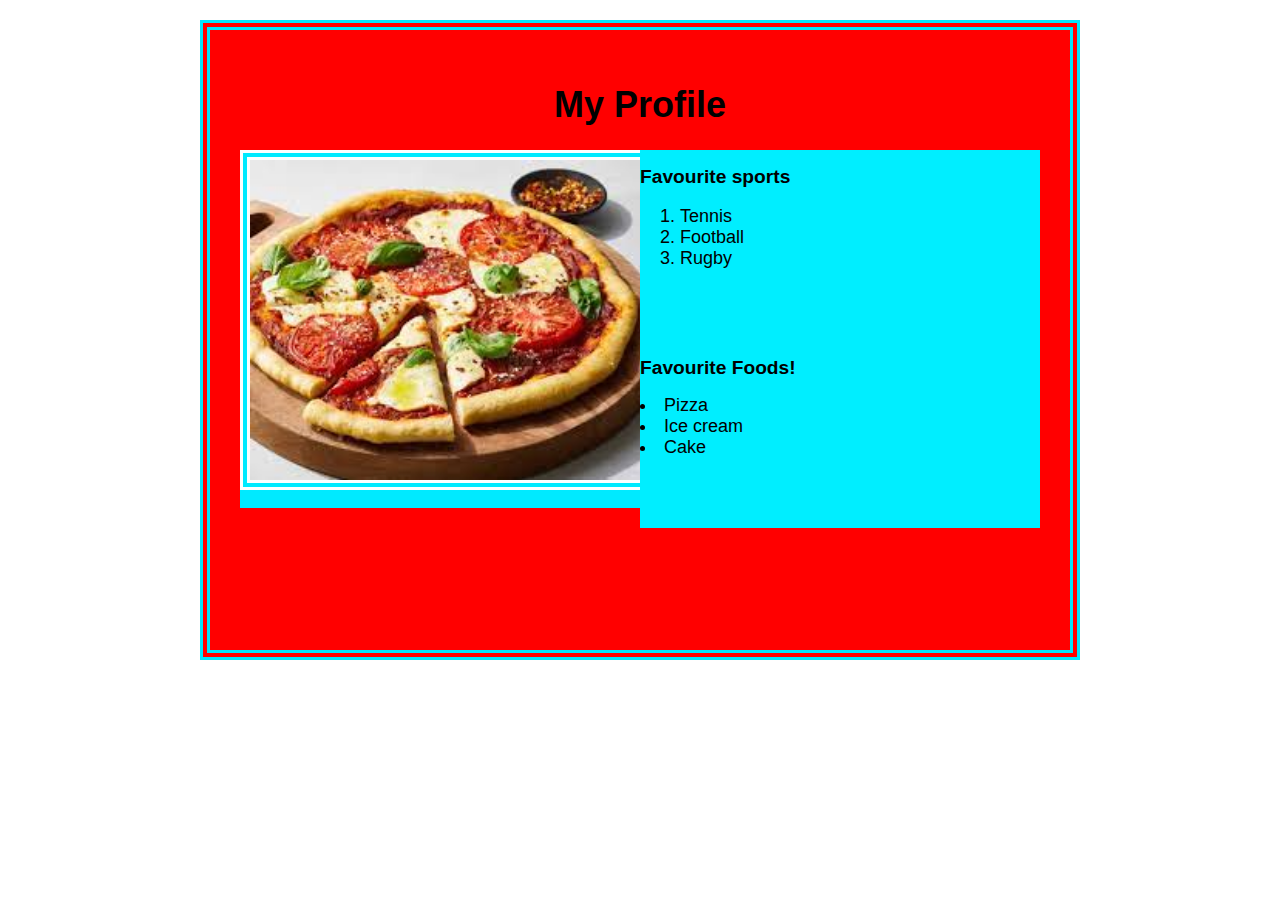
==== Index/index.html @ 66648f79 "Update index.html" ====
<html xmlns:mso="urn:schemas-microsoft-com:office:office" xmlns:msdt="uuid:C2F41010-65B3-11d1-A29F-00AA00C14882">
<head>
	<title>Otis's Profile</title>
	<link href="styles.css" rel="stylesheet" type="text/css">
</head>

<body">
<div id = "page"> <!--Opening page div-->

		<h1>My Profile</h1>
		
	<div id="left-column" style="float:left; text-align:center; width:400px; background-color: #00eaff; ">
	<img src="Pizza.jpg", width="400" height="320" alt="Pizza Picture">
<p></p>
	</div>
	<div id="right-column">	
	<h2>Favourite sports</h2>

<ol>

<li>Tennis</li>

<li>Football</li>

<li>Rugby</li>
	</ol>
</div>
<div id="right-column">	
</ol>	
<p>
	<h2>Favourite Foods!</h2>
	
	<li>Pizza</li>

	<li>Ice cream</li>

	<li>Cake</li>

	</div>
</p>						

</ul>
</div> <!--Closing page div-->
</body>
</html>
---- Index/styles.css ----
body

{

margin: px;

padding: px;

font-family: Arial, Helvetica, "sans-serif";

font-size: 18px;

text-align: center;



}
#page

{

max-width:800px;

height:560px;

margin: 20px auto;

padding: 30px;

background-color: #ff0000;

border: double 10px #00e5ff;

}
#header /* Styles for Heading */

{

padding: 5px;

background-color: #00eeff;

text-align: center;
}
img

{

border: double 10px white;

}
#right-column

{

float: right;

width: 400px;

height:189px;

text-align: left;

background-color: #00eeff;

}
#right-column h2 
{font-size: 1.2rem; font-weight: bold;
}
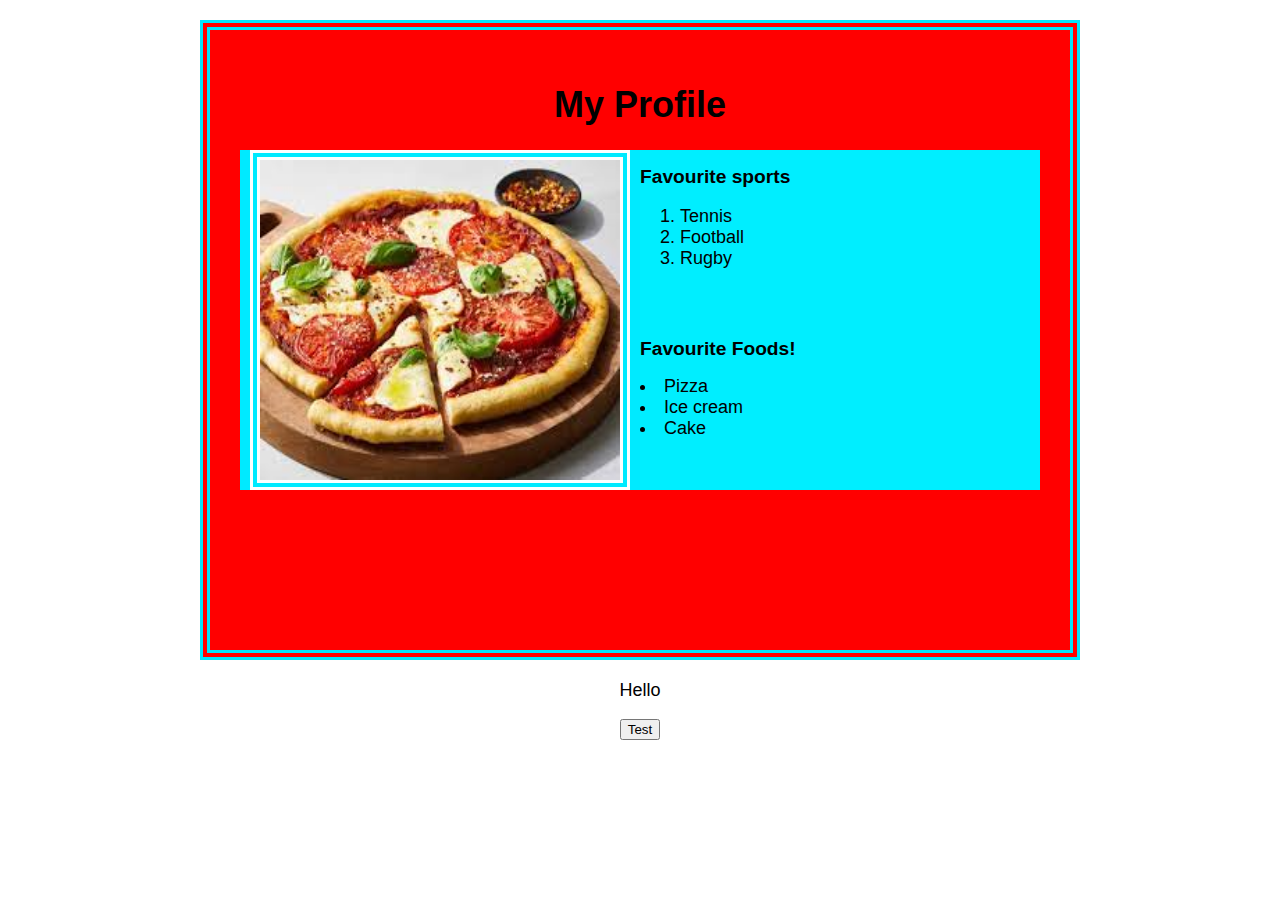
==== commit 9e4ae002: "Update" ====
--- a/Index/index.html
+++ b/Index/index.html
@@ -9,8 +9,8 @@
 
 		<h1>My Profile</h1>
 		
-	<div id="left-column" style="float:left; text-align:center; width:400px; background-color: #00eaff; ">
-	<img src="Pizza.jpg", width="400" height="320" alt="Pizza Picture">
+	<div id="left-column" style="float:left; text-align:center; width:400px; height:340px; background-color: #00eaff; ">
+	<img src="Pizza.jpg", width="360" height="320" alt="Pizza Picture">
 <p></p>
 	</div>
 	<div id="right-column">	
@@ -41,5 +41,13 @@
 
 </ul>
 </div> <!--Closing page div-->
+
+<p id="box">Hello</p>
+
+<button type="button" onclick=
+"document.getElementById('box').innerHTML = 'Goodbye'";>Test</button>
+</button>
+
+
 </body>
 </html>--- a/Index/styles.css
+++ b/Index/styles.css
@@ -57,7 +57,7 @@
 
 width: 400px;
 
-height:189px;
+height:170px;
 
 text-align: left;
 
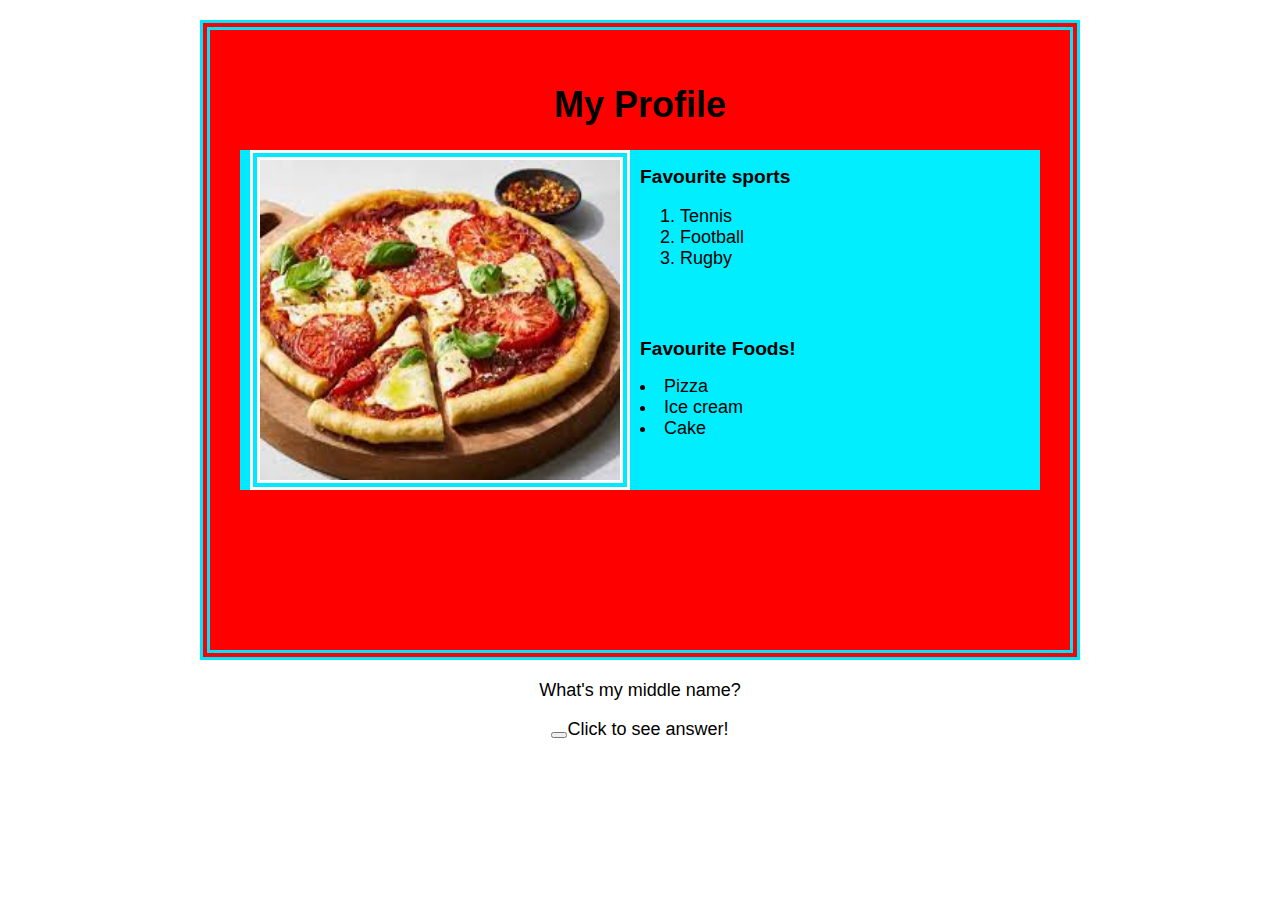
==== commit e60013dc: "update" ====
--- a/Index/index.html
+++ b/Index/index.html
@@ -42,12 +42,18 @@
 </ul>
 </div> <!--Closing page div-->
 
-<p id="box">Hello</p>
+<p id="box">What's my middle name?</p>
 
-<button type="button" onclick=
-"document.getElementById('box').innerHTML = 'Goodbye'";>Test</button>
-</button>
+<button type="button" onclick="SOGFunction()"></button>Click to see answer!</button>
 
 
+
+<script>
+	function SOGFunction(word) {
+		document.getElementById('box')
+		x.innerHTML = 'My middle name is:'
+	}
+</script>
 </body>
+
 </html>